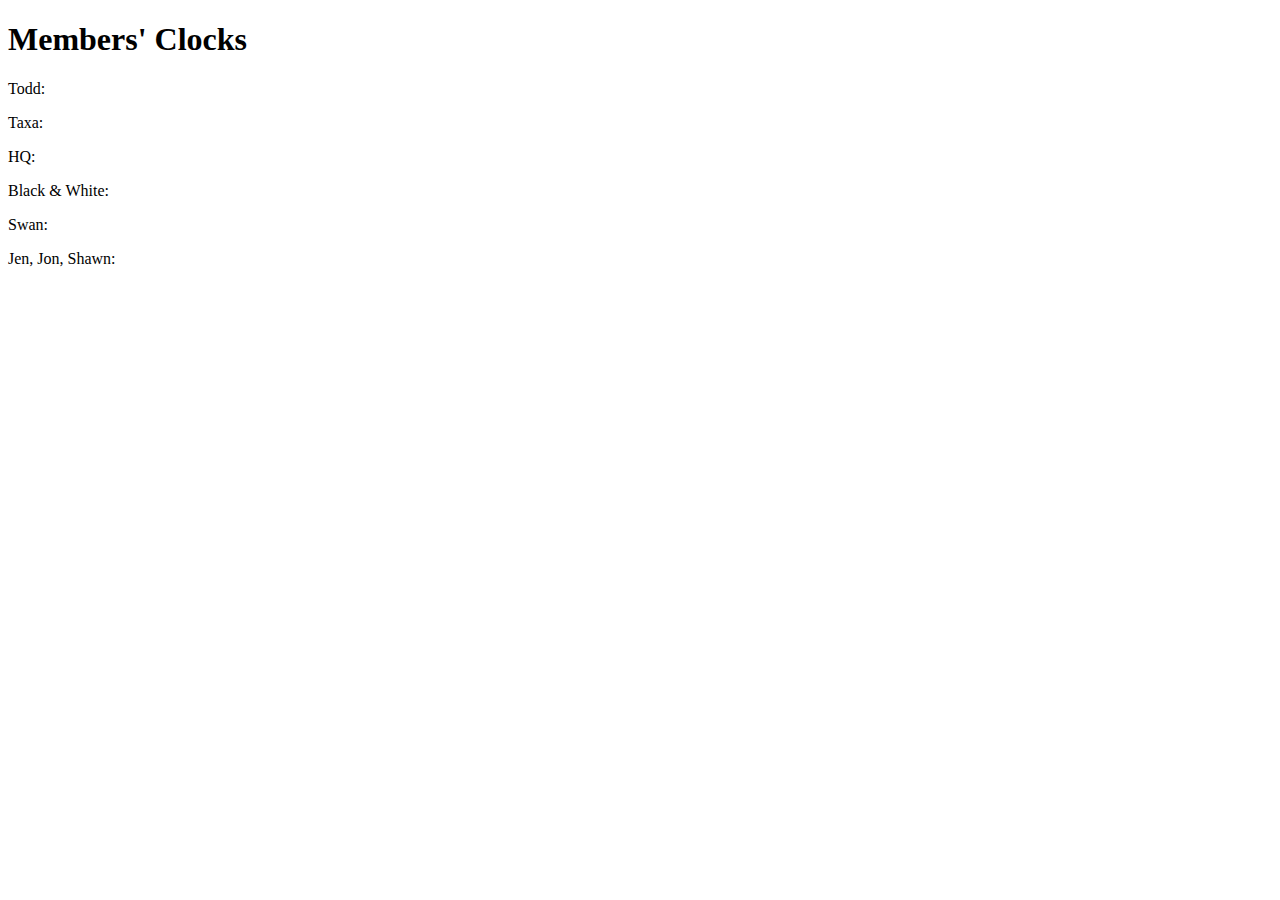
==== src/index.html @ f5dc5e49 "world clocks" ====
<!DOCTYPE html>
<html>
<head>
    <title>Members' Clocks</title>
    <script>
        function updateTime() {
            const now = new Date();
            const CalgaryTime = now.getTime() + now.getTimezoneOffset() * 60000 - 6 * 60 * 60 * 1000;
            const CopenhagenTime = now.getTime() + (now.getTimezoneOffset() + 2 * 60) * 60000; 
            const MelbourneTime = now.getTime() + now.getTimezoneOffset() * 60000 + 11 * 60 * 60 * 1000;
            const PerthTime = now.getTime() + now.getTimezoneOffset() * 60000 + 8 * 60 * 60 * 1000;
            const BrisbaneTime = now.getTime() + now.getTimezoneOffset() * 60000 + 10 * 60 * 60 * 1000;
            const VancouverTime = now.getTime() + now.getTimezoneOffset() * 60000 - 7 * 60 * 60 * 1000;

            document.getElementById("CalgaryClock").textContent = new Date(CalgaryTime).toLocaleTimeString();
            document.getElementById("CopenhagenClock").textContent = new Date(CopenhagenTime).toLocaleTimeString();
            document.getElementById("MelbourneClock").textContent = new Date(MelbourneTime).toLocaleTimeString();
            document.getElementById("PerthClock").textContent = new Date(PerthTime).toLocaleTimeString();
            document.getElementById("BrisbaneClock").textContent = new Date(BrisbaneTime).toLocaleTimeString();
            document.getElementById("VancouverClock").textContent = new Date(VancouverTime).toLocaleTimeString();
        }

        setInterval(updateTime, 1000); // Update every second
    </script>
</head>
<body>
    <h1>Members' Clocks</h1>
    <p>Todd: <span id="CalgaryClock"></span></p>
    <p>Taxa: <span id="CopenhagenClock"></span></p>
    <p>HQ: <span id="MelbourneClock"></span></p>
    <p>Black & White: <span id="BrisbaneClock"></span></p>
    <p>Swan: <span id="PerthClock"></span></p>
    <p>Jen, Jon, Shawn: <span id="VancouverClock"></span></p>
</body>
</html>
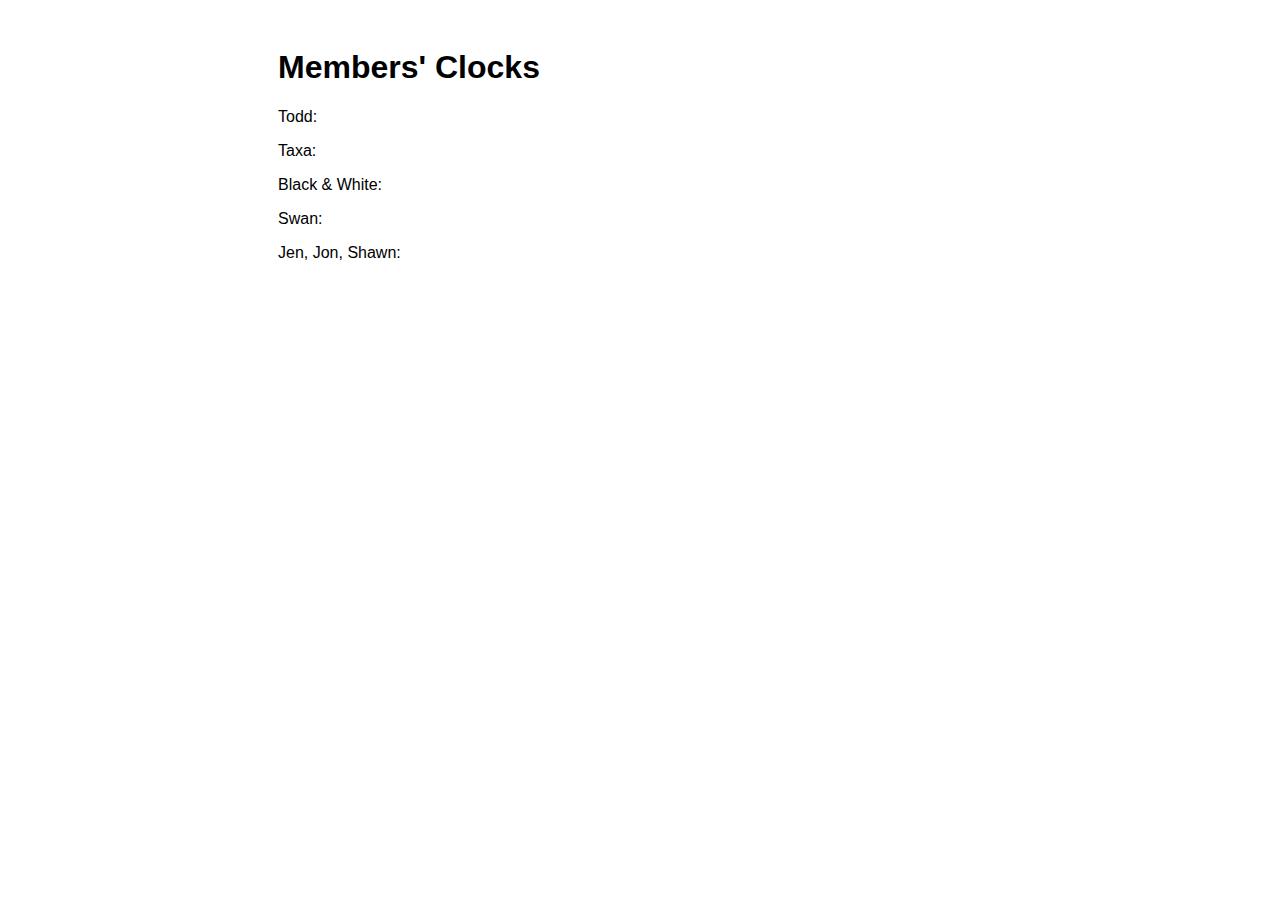
==== commit a43cbc26: "Separate html, css, js Prototype UI" ====
--- a/src/index.html
+++ b/src/index.html
@@ -1,35 +1,21 @@
 <!DOCTYPE html>
 <html>
 <head>
+    <link rel="stylesheet" href="styles.css">
     <title>Members' Clocks</title>
-    <script>
-        function updateTime() {
-            const now = new Date();
-            const CalgaryTime = now.getTime() + now.getTimezoneOffset() * 60000 - 6 * 60 * 60 * 1000;
-            const CopenhagenTime = now.getTime() + (now.getTimezoneOffset() + 2 * 60) * 60000; 
-            const MelbourneTime = now.getTime() + now.getTimezoneOffset() * 60000 + 11 * 60 * 60 * 1000;
-            const PerthTime = now.getTime() + now.getTimezoneOffset() * 60000 + 8 * 60 * 60 * 1000;
-            const BrisbaneTime = now.getTime() + now.getTimezoneOffset() * 60000 + 10 * 60 * 60 * 1000;
-            const VancouverTime = now.getTime() + now.getTimezoneOffset() * 60000 - 7 * 60 * 60 * 1000;
-
-            document.getElementById("CalgaryClock").textContent = new Date(CalgaryTime).toLocaleTimeString();
-            document.getElementById("CopenhagenClock").textContent = new Date(CopenhagenTime).toLocaleTimeString();
-            document.getElementById("MelbourneClock").textContent = new Date(MelbourneTime).toLocaleTimeString();
-            document.getElementById("PerthClock").textContent = new Date(PerthTime).toLocaleTimeString();
-            document.getElementById("BrisbaneClock").textContent = new Date(BrisbaneTime).toLocaleTimeString();
-            document.getElementById("VancouverClock").textContent = new Date(VancouverTime).toLocaleTimeString();
-        }
-
-        setInterval(updateTime, 1000); // Update every second
-    </script>
+    <script src="worldclock.js"></script>
 </head>
 <body>
-    <h1>Members' Clocks</h1>
-    <p>Todd: <span id="CalgaryClock"></span></p>
-    <p>Taxa: <span id="CopenhagenClock"></span></p>
-    <p>HQ: <span id="MelbourneClock"></span></p>
-    <p>Black & White: <span id="BrisbaneClock"></span></p>
-    <p>Swan: <span id="PerthClock"></span></p>
-    <p>Jen, Jon, Shawn: <span id="VancouverClock"></span></p>
+    <div class="clock-container">
+        <iframe src="https://free.timeanddate.com/clock/i9lo3gyq/n152/szw210/szh210/cf100/hnce1ead6" frameborder="0" width="210" height="210"></iframe>
+    </div>
+    <div class="digital_clocks">
+        <h1>Members' Clocks</h1>
+        <p>Todd: <span id="CalgaryClock"></span></p>
+        <p>Taxa: <span id="CopenhagenClock"></span></p>
+        <p>Black & White: <span id="BrisbaneClock"></span></p>
+        <p>Swan: <span id="PerthClock"></span></p>
+        <p>Jen, Jon, Shawn: <span id="VancouverClock"></span></p>
+    </div>
 </body>
 </html>--- a/src/styles.css
+++ b/src/styles.css
@@ -0,0 +1,64 @@
+* {
+  font-family: Arial, Helvetica, sans-serif;
+}
+
+html {
+  margin: 0;
+  border: 0;
+  padding: 0;
+  background-color: #fff;
+}
+
+body {
+  display: flex;
+  justify-content: space-between;
+  align-items: flex-start;
+  padding: 20px;
+}
+
+.clock-container {
+  position: absolute;
+  top: 20px;
+  left: 20px;
+  width: 210px;
+  height: 210px;
+  /*   border: 1px solid #ccc;
+  border-radius: 10px;
+  overflow: hidden;
+  box-shadow: 0 2px 5px rgba(0, 0, 0, 0.1);
+ */
+}
+
+.clock-container iframe {
+  width: 100%;
+  height: 100%;
+  border: none;
+}
+
+.digital_clocks {
+  position: relative;
+  left: 250px;
+  flex: 1;
+  /* Allows the clocks section to take available space */
+}
+
+main {
+  margin: auto;
+  width: 50%;
+  padding: 20px;
+}
+
+main>h1 {
+  text-align: center;
+  font-size: 3.5em;
+}
+
+.am-style {
+  background-color: black;
+  color: white;
+}
+
+.pm-style {
+  background-color: white;
+  color: black;
+}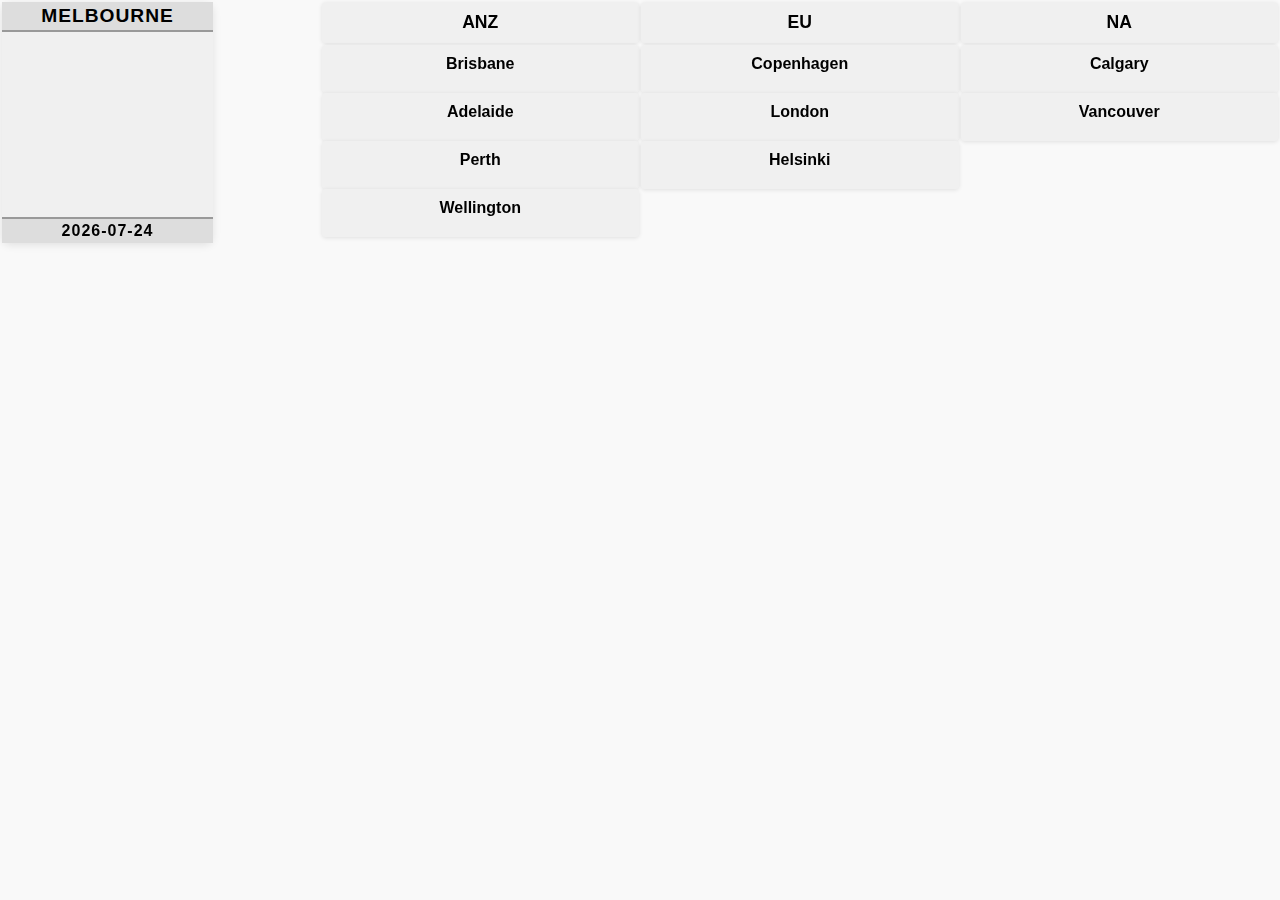
==== commit a815295a: "Use a grid layout" ====
--- a/src/index.html
+++ b/src/index.html
@@ -1,21 +1,74 @@
 <!DOCTYPE html>
-<html>
+<html lang="en">
+
 <head>
+    <meta charset="UTF-8">
+    <meta name="viewport" content="width=device-width, initial-scale=1.0">
     <link rel="stylesheet" href="styles.css">
-    <title>Members' Clocks</title>
-    <script src="worldclock.js"></script>
+    <script src="test.js"></script>
+    <title>TX Dashboard</title>
 </head>
+
 <body>
-    <div class="clock-container">
-        <iframe src="https://free.timeanddate.com/clock/i9lo3gyq/n152/szw210/szh210/cf100/hnce1ead6" frameborder="0" width="210" height="210"></iframe>
-    </div>
-    <div class="digital_clocks">
-        <h1>Members' Clocks</h1>
-        <p>Todd: <span id="CalgaryClock"></span></p>
-        <p>Taxa: <span id="CopenhagenClock"></span></p>
-        <p>Black & White: <span id="BrisbaneClock"></span></p>
-        <p>Swan: <span id="PerthClock"></span></p>
-        <p>Jen, Jon, Shawn: <span id="VancouverClock"></span></p>
+    <div class="grid-container">
+        <div class="cell-hq">
+            <div class="iframe-caption-top">Melbourne</div>
+
+            <iframe src="https://free.timeanddate.com/clock/i9lo3gyq/n152/szw210/szh210/cf100/hnce1ead6" frameborder="0"
+                title="HQ">
+            </iframe>
+            <div class="iframe-caption-bottom" id="currentDate"></div>
+        </div>
+        <div class="header">ANZ</div>
+        <div class="header">EU</div>
+        <div class="header">NA</div>
+
+        <div class="region">
+            <div class="city-cell">
+                <div class="city">Brisbane</div>
+                <div class="time" id="BrisbaneClock"></div>
+            </div>
+            <div class="city-cell">
+                <div class="city">Adelaide</div>
+                <div class="time" id="AdelaideClock"></div>
+            </div>
+            <div class="city-cell">
+                <div class="city">Perth</div>
+                <div class="time" id="PerthClock"></div>
+            </div>
+            <div class="city-cell">
+                <div class="city">Wellington</div>
+                <div class="time" id="WellingtonClock"></div>
+            </div>
+        </div>
+
+        <div class="region">
+            <div class="city-cell">
+                <div class="city">Copenhagen</div>
+                <div class="time" id="CopenhagenClock"></div>
+            </div>
+            <div class="city-cell">
+                <div class="city">London</div>
+                <div class="time" id="LondonClock"></div>
+            </div>
+            <div class="city-cell">
+                <div class="city">Helsinki</div>
+                <div class="time" id="HelsinkiClock"></div>
+            </div>
+        </div>
+
+        <div class="city-column">
+            <div class="city-cell">
+                <div class="city">Calgary</div>
+                <div class="time" id="CalgaryClock"></div>
+            </div>
+            <div class="city-cell">
+                <div class="city">Vancouver</div>
+                <div class="time" id="VancouverClock"></div>
+            </div>
+
+        </div>
     </div>
 </body>
+
 </html>--- a/src/styles.css
+++ b/src/styles.css
@@ -1,64 +1,99 @@
+/* Reset */
 * {
-  font-family: Arial, Helvetica, sans-serif;
+    box-sizing: border-box;
+    margin: 0;
+    padding: 0;
 }
 
-html {
-  margin: 0;
-  border: 0;
-  padding: 0;
-  background-color: #fff;
+/* Global Styles */
+body {
+    font-family: Arial, sans-serif;
+    background-color: #f9f9f9;
 }
 
-body {
-  display: flex;
-  justify-content: space-between;
-  align-items: flex-start;
-  padding: 20px;
+/* Grid Layout */
+.grid-container {
+    display: grid;
+    grid-template-columns: repeat(4, 1fr);
+    grid-template-rows: repeat(5, 1fr);
+    gap: 2px;
+    max-height: 211px;
+    padding: 2px;
 }
 
-.clock-container {
-  position: absolute;
-  top: 20px;
-  left: 20px;
-  width: 210px;
-  height: 210px;
-  /*   border: 1px solid #ccc;
-  border-radius: 10px;
-  overflow: hidden;
-  box-shadow: 0 2px 5px rgba(0, 0, 0, 0.1);
- */
+/* Cell Styles */
+.cell-hq {
+    grid-area: 1 / 1 / 6 / 2;
+    /* Span 5 rows, 1 column */
+    background-color: #f0f0f0;
+    display: flex;
+    flex-direction: column;
+    align-items: center;
+    justify-content: space-between;
+    /* justify-content: center; */
+    border-radius: 8px;
+    box-shadow: 0 2px 8px rgba(0, 0, 0, 0.1);
+    max-width: 211px;
 }
 
-.clock-container iframe {
-  width: 100%;
-  height: 100%;
-  border: none;
+.iframe-caption-top,
+.iframe-caption-bottom {
+    background-color: #ddd;
+    padding: 3px;
+    text-align: center;
+    font-weight: bold;
+    letter-spacing: 1px;
+
+    width: 100%;
+
 }
 
-.digital_clocks {
-  position: relative;
-  left: 250px;
-  flex: 1;
-  /* Allows the clocks section to take available space */
+.iframe-caption-bottom {
+    border-top: 2px solid #999;
+    margin-top: 10px;
+    margin-bottom: 0;
+    /* font-size: 0.8em; */
 }
 
-main {
-  margin: auto;
-  width: 50%;
-  padding: 20px;
+.iframe-caption-top {
+    border-bottom: 2px solid #999;
+    font-size: 1.2em;
+    text-transform: uppercase;
+    margin-top: 0;
+    margin-bottom: 10px;
 }
 
-main>h1 {
-  text-align: center;
-  font-size: 3.5em;
+iframe {
+    width: 210px;
+    height: 210px;
+    border: none;
 }
 
-.am-style {
-  background-color: black;
-  color: white;
+.header,
+.city-cell {
+    background-color: #f0f0f0;
+    padding: 10px;
+    text-align: center;
+    border-radius: 4px;
+    box-shadow: 0 1px 4px rgba(0, 0, 0, 0.1);
 }
 
-.pm-style {
-  background-color: white;
-  color: black;
+.header {
+    font-weight: bold;
+    font-size: 1.1em;
+}
+
+.city-cell {
+    display: flex;
+    flex-direction: column;
+    gap: 10px;
+}
+
+.city {
+    font-weight: bold;
+}
+
+.time {
+    font-family: monospace;
+    font-size: 1.1em;
 }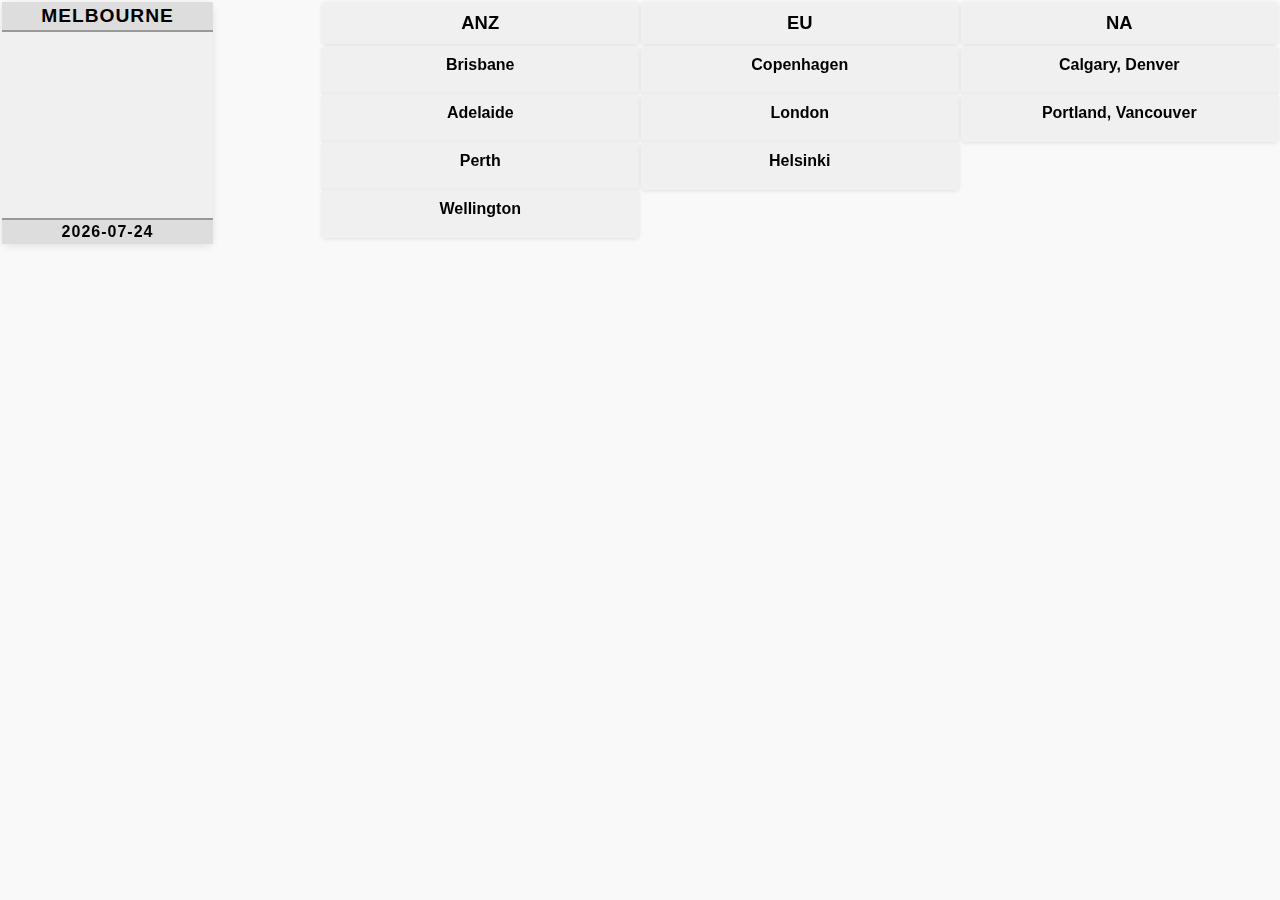
==== commit d3abf021: "Update city list" ====
--- a/src/index.html
+++ b/src/index.html
@@ -59,11 +59,11 @@
 
         <div class="city-column">
             <div class="city-cell">
-                <div class="city">Calgary</div>
+                <div class="city">Calgary, Denver</div>
                 <div class="time" id="CalgaryClock"></div>
             </div>
             <div class="city-cell">
-                <div class="city">Vancouver</div>
+                <div class="city">Portland, Vancouver</div>
                 <div class="time" id="VancouverClock"></div>
             </div>
 
@@ -71,4 +71,4 @@
     </div>
 </body>
 
-</html>+</html>
--- a/src/styles.css
+++ b/src/styles.css
@@ -43,7 +43,6 @@
     text-align: center;
     font-weight: bold;
     letter-spacing: 1px;
-
     width: 100%;
 
 }
@@ -80,7 +79,8 @@
 
 .header {
     font-weight: bold;
-    font-size: 1.1em;
+    font-size: 1.15em;
+    text-transform: uppercase;
 }
 
 .city-cell {
@@ -96,4 +96,4 @@
 .time {
     font-family: monospace;
     font-size: 1.1em;
-}+}
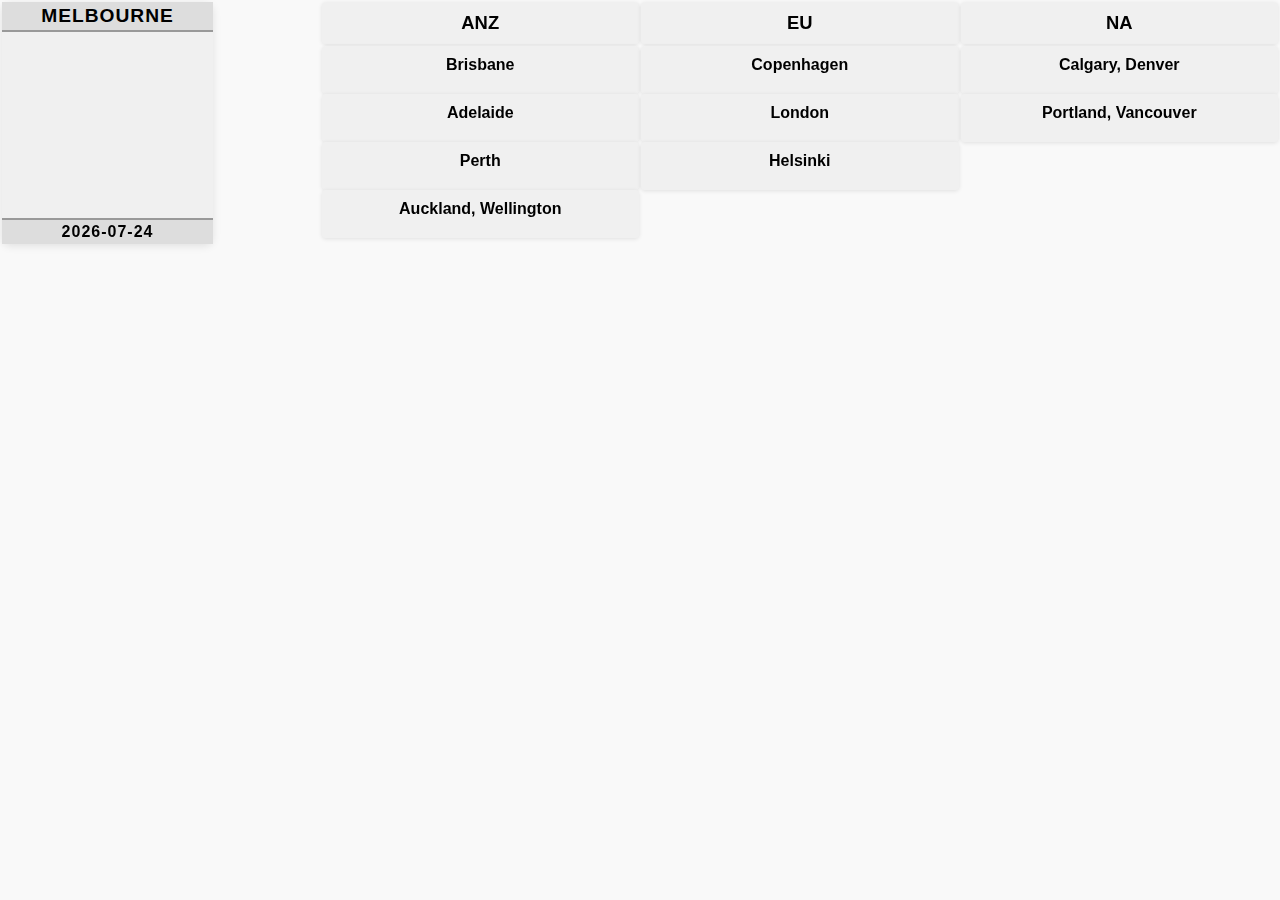
==== commit 45a8a839: "Use IANA TZ" ====
--- a/src/index.html
+++ b/src/index.html
@@ -5,15 +5,14 @@
     <meta charset="UTF-8">
     <meta name="viewport" content="width=device-width, initial-scale=1.0">
     <link rel="stylesheet" href="styles.css">
-    <script src="test.js"></script>
-    <title>TX Dashboard</title>
+    <script src="dashboard.js"></script>
+    <title>TX's Dashboard</title>
 </head>
 
 <body>
     <div class="grid-container">
         <div class="cell-hq">
             <div class="iframe-caption-top">Melbourne</div>
-
             <iframe src="https://free.timeanddate.com/clock/i9lo3gyq/n152/szw210/szh210/cf100/hnce1ead6" frameborder="0"
                 title="HQ">
             </iframe>
@@ -37,8 +36,8 @@
                 <div class="time" id="PerthClock"></div>
             </div>
             <div class="city-cell">
-                <div class="city">Wellington</div>
-                <div class="time" id="WellingtonClock"></div>
+                <div class="city">Auckland, Wellington</div>
+                <div class="time" id="AucklandClock"></div>
             </div>
         </div>
 
@@ -60,7 +59,7 @@
         <div class="city-column">
             <div class="city-cell">
                 <div class="city">Calgary, Denver</div>
-                <div class="time" id="CalgaryClock"></div>
+                <div class="time" id="DenverClock"></div>
             </div>
             <div class="city-cell">
                 <div class="city">Portland, Vancouver</div>
--- a/src/styles.css
+++ b/src/styles.css
@@ -8,6 +8,7 @@
 /* Global Styles */
 body {
     font-family: Arial, sans-serif;
+    /* font-size: clamp(1rem, 2vw + 1rem, 2.5rem); */
     background-color: #f9f9f9;
 }
 
@@ -17,7 +18,7 @@
     grid-template-columns: repeat(4, 1fr);
     grid-template-rows: repeat(5, 1fr);
     gap: 2px;
-    max-height: 211px;
+    height: 211px;
     padding: 2px;
 }
 
@@ -33,7 +34,8 @@
     /* justify-content: center; */
     border-radius: 8px;
     box-shadow: 0 2px 8px rgba(0, 0, 0, 0.1);
-    max-width: 211px;
+    
+    width: 211px;
 }
 
 .iframe-caption-top,
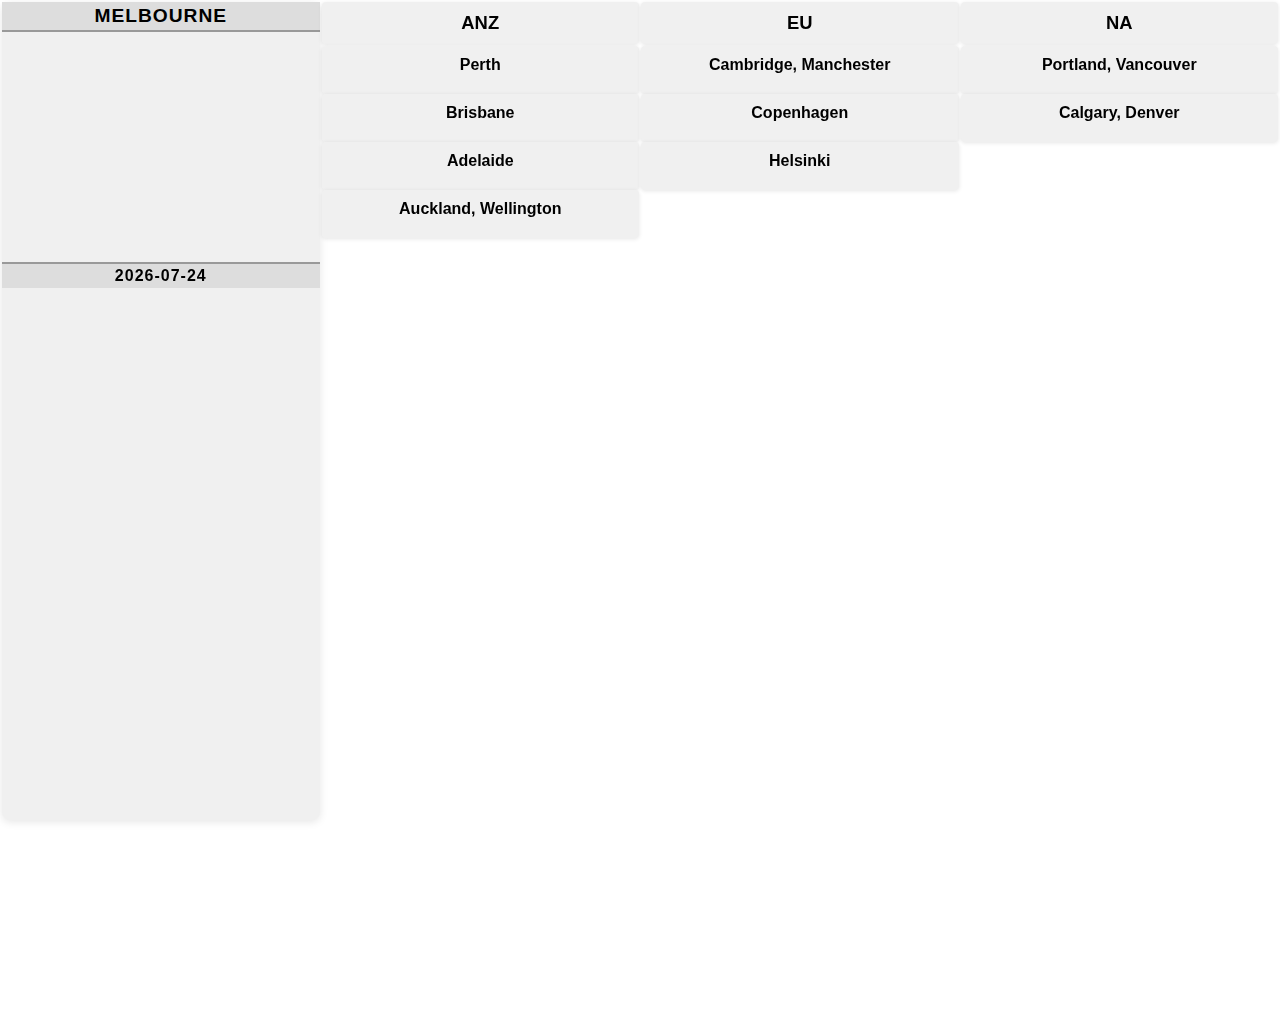
==== commit 95e6e3af: "Add hints to selected cities." ====
--- a/src/index.html
+++ b/src/index.html
@@ -18,11 +18,16 @@
             </iframe>
             <div class="iframe-caption-bottom" id="currentDate"></div>
         </div>
+
         <div class="header">ANZ</div>
         <div class="header">EU</div>
         <div class="header">NA</div>
 
         <div class="region">
+            <div class="city-cell">
+                <div class="city">Perth</div>
+                <div class="time" id="PerthClock"></div>
+            </div>
             <div class="city-cell">
                 <div class="city">Brisbane</div>
                 <div class="time" id="BrisbaneClock"></div>
@@ -32,23 +37,19 @@
                 <div class="time" id="AdelaideClock"></div>
             </div>
             <div class="city-cell">
-                <div class="city">Perth</div>
-                <div class="time" id="PerthClock"></div>
-            </div>
-            <div class="city-cell">
                 <div class="city">Auckland, Wellington</div>
                 <div class="time" id="AucklandClock"></div>
             </div>
         </div>
 
         <div class="region">
+            <div class="city-cell" title="Adam Prosser, Darren Normanton, John Miller, Martin Carr, Neil Whitehead">
+                <div class="city">Cambridge, Manchester</div>
+                <div class="time" id="LondonClock"></div>
+            </div>
             <div class="city-cell">
                 <div class="city">Copenhagen</div>
                 <div class="time" id="CopenhagenClock"></div>
-            </div>
-            <div class="city-cell">
-                <div class="city">London</div>
-                <div class="time" id="LondonClock"></div>
             </div>
             <div class="city-cell">
                 <div class="city">Helsinki</div>
@@ -56,18 +57,17 @@
             </div>
         </div>
 
-        <div class="city-column">
-            <div class="city-cell">
+        <div class="region">
+            <div class="city-cell" title="Conrad Roesch, Harjit Kainth, Jennifer Chen, Shawn Norman">
+                <div class="city">Portland, Vancouver</div>
+                <div class="time" id="VancouverClock"></div>
+            </div>
+            <div class="city-cell" title="Harjit Chahal, Jon Schelling, Keone Lewis, Todd Zmetana">
                 <div class="city">Calgary, Denver</div>
                 <div class="time" id="DenverClock"></div>
             </div>
-            <div class="city-cell">
-                <div class="city">Portland, Vancouver</div>
-                <div class="time" id="VancouverClock"></div>
-            </div>
-
         </div>
     </div>
 </body>
 
-</html>
+</html>--- a/src/styles.css
+++ b/src/styles.css
@@ -8,34 +8,29 @@
 /* Global Styles */
 body {
     font-family: Arial, sans-serif;
-    /* font-size: clamp(1rem, 2vw + 1rem, 2.5rem); */
-    background-color: #f9f9f9;
+    /* background-color: #f9f9f9; */
 }
 
 /* Grid Layout */
 .grid-container {
     display: grid;
     grid-template-columns: repeat(4, 1fr);
-    grid-template-rows: repeat(5, 1fr);
+    grid-template-rows: auto repeat(5, 1fr);
     gap: 2px;
-    height: 211px;
     padding: 2px;
 }
 
 /* Cell Styles */
 .cell-hq {
+    /* Span 5 rows, 1 column */
     grid-area: 1 / 1 / 6 / 2;
-    /* Span 5 rows, 1 column */
+
     background-color: #f0f0f0;
     display: flex;
     flex-direction: column;
     align-items: center;
-    justify-content: space-between;
-    /* justify-content: center; */
     border-radius: 8px;
     box-shadow: 0 2px 8px rgba(0, 0, 0, 0.1);
-    
-    width: 211px;
 }
 
 .iframe-caption-top,
@@ -65,8 +60,8 @@
 }
 
 iframe {
-    width: 210px;
     height: 210px;
+    /* width: 210px; */
     border: none;
 }
 
@@ -98,4 +93,4 @@
 .time {
     font-family: monospace;
     font-size: 1.1em;
-}
+}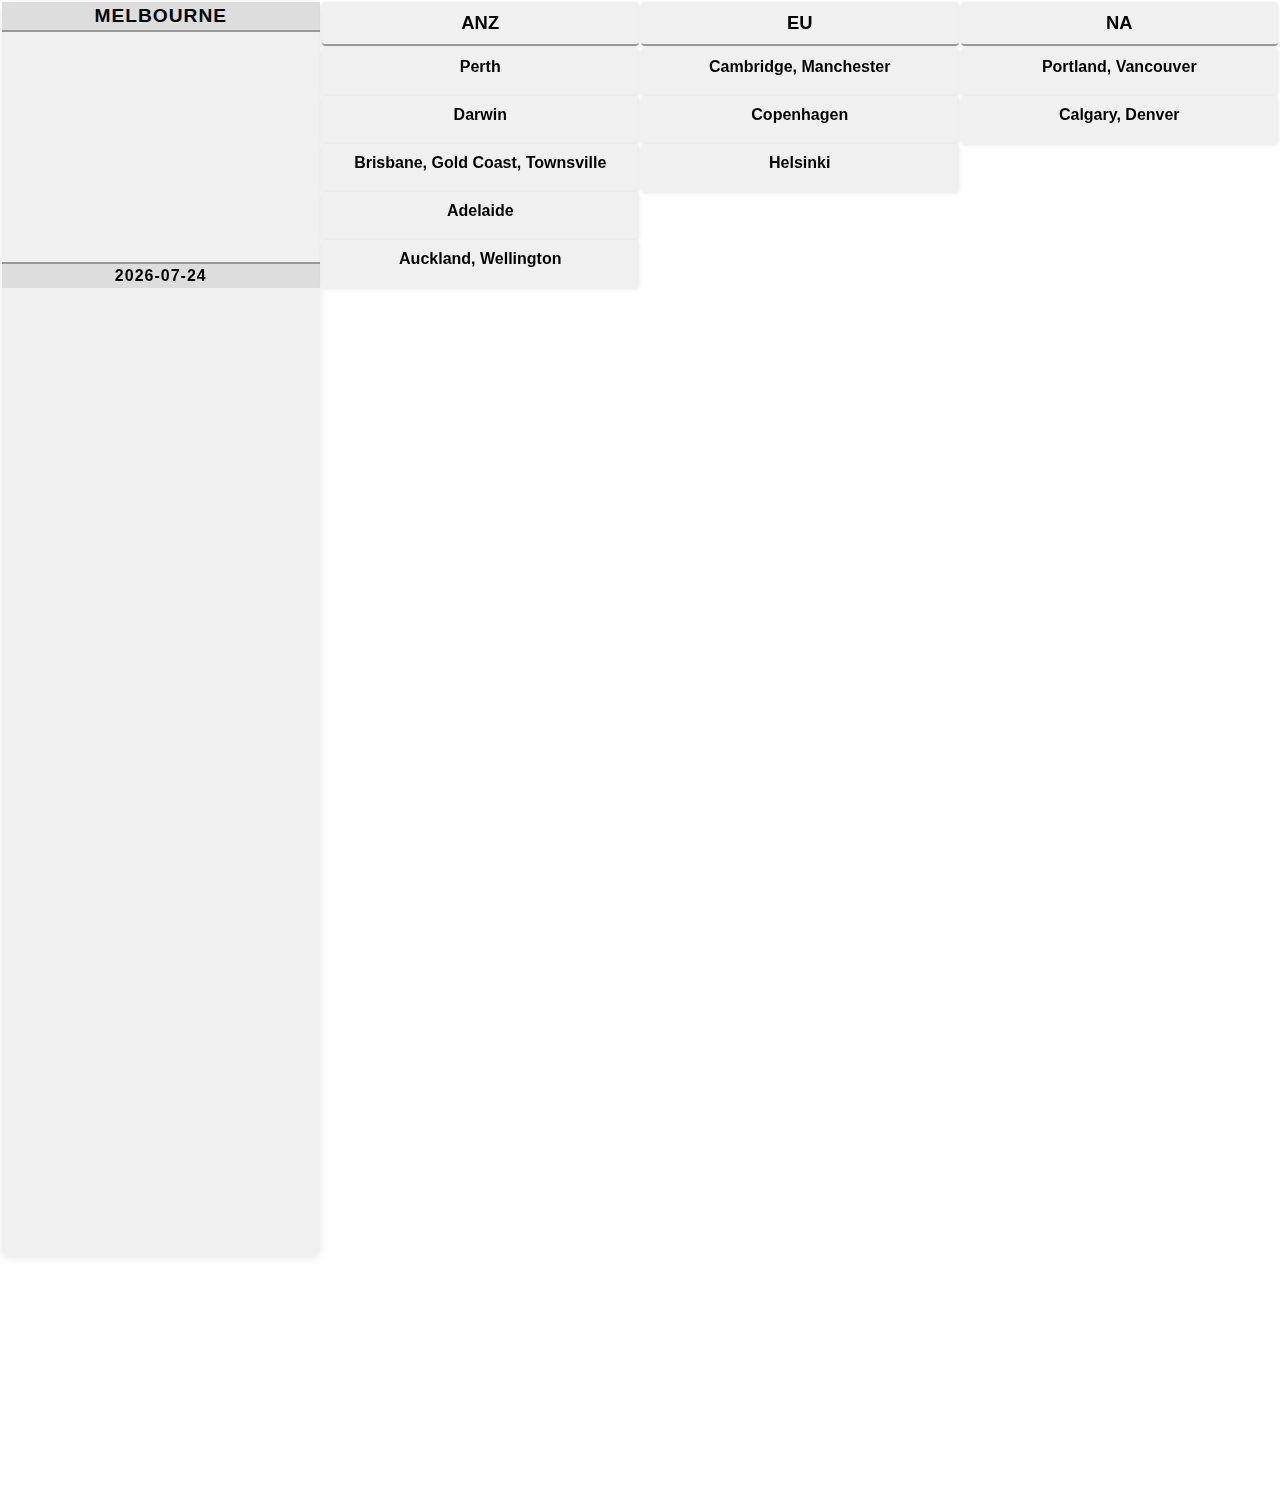
==== commit 534c7834: "Update cities." ====
--- a/src/index.html
+++ b/src/index.html
@@ -29,7 +29,11 @@
                 <div class="time" id="PerthClock"></div>
             </div>
             <div class="city-cell">
-                <div class="city">Brisbane</div>
+                <div class="city">Darwin</div>
+                <div class="time" id="DarwinClock"></div>
+            </div>
+            <div class="city-cell">
+                <div class="city">Brisbane, Gold Coast, Townsville</div>
                 <div class="time" id="BrisbaneClock"></div>
             </div>
             <div class="city-cell">
--- a/src/styles.css
+++ b/src/styles.css
@@ -15,15 +15,15 @@
 .grid-container {
     display: grid;
     grid-template-columns: repeat(4, 1fr);
-    grid-template-rows: auto repeat(5, 1fr);
+    grid-template-rows: auto repeat(6, 1fr);
     gap: 2px;
     padding: 2px;
 }
 
 /* Cell Styles */
 .cell-hq {
-    /* Span 5 rows, 1 column */
-    grid-area: 1 / 1 / 6 / 2;
+    /* Span 6 rows, 1 column */
+    grid-area: 1 / 1 / 7 / 2;
 
     background-color: #f0f0f0;
     display: flex;
@@ -75,6 +75,7 @@
 }
 
 .header {
+    border-bottom: 2px solid #999;
     font-weight: bold;
     font-size: 1.15em;
     text-transform: uppercase;
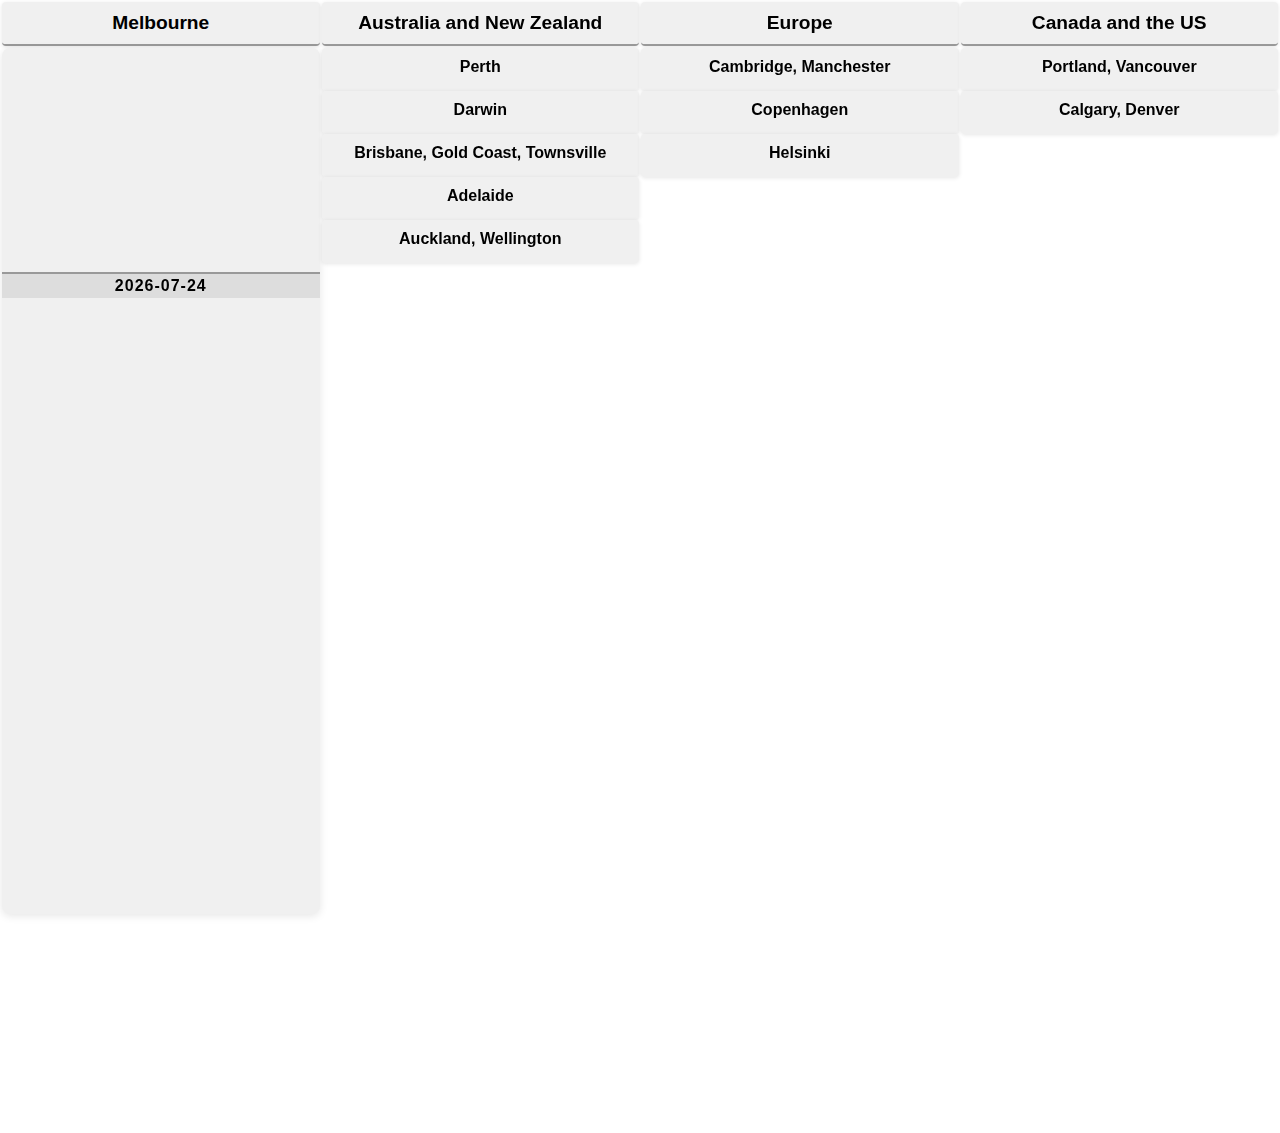
==== commit 3b06af09: "Modify headers" ====
--- a/src/index.html
+++ b/src/index.html
@@ -11,17 +11,19 @@
 
 <body>
     <div class="grid-container">
+        <!-- <div class="iframe-caption-top">Melbourne</div> -->
+        <div class="header">Melbourne</div>
         <div class="cell-hq">
-            <div class="iframe-caption-top">Melbourne</div>
+
             <iframe src="https://free.timeanddate.com/clock/i9lo3gyq/n152/szw210/szh210/cf100/hnce1ead6" frameborder="0"
                 title="HQ">
             </iframe>
             <div class="iframe-caption-bottom" id="currentDate"></div>
         </div>
 
-        <div class="header">ANZ</div>
-        <div class="header">EU</div>
-        <div class="header">NA</div>
+        <div class="header">Australia and New Zealand</div>
+        <div class="header">Europe</div>
+        <div class="header">Canada and the US</div>
 
         <div class="region">
             <div class="city-cell">
--- a/src/styles.css
+++ b/src/styles.css
@@ -15,20 +15,20 @@
 .grid-container {
     display: grid;
     grid-template-columns: repeat(4, 1fr);
-    grid-template-rows: auto repeat(6, 1fr);
+    grid-template-rows: auto repeat(5, 1fr);
     gap: 2px;
     padding: 2px;
 }
 
 /* Cell Styles */
 .cell-hq {
-    /* Span 6 rows, 1 column */
-    grid-area: 1 / 1 / 7 / 2;
+    /* Span 5 rows, 1 column */
+    grid-area: 2 / 1 / 6 / 2;
 
     background-color: #f0f0f0;
-    display: flex;
-    flex-direction: column;
-    align-items: center;
+    /* display: flex; */
+    /* flex-direction: column; */
+    place-items: center;
     border-radius: 8px;
     box-shadow: 0 2px 8px rgba(0, 0, 0, 0.1);
 }
@@ -51,14 +51,6 @@
     /* font-size: 0.8em; */
 }
 
-.iframe-caption-top {
-    border-bottom: 2px solid #999;
-    font-size: 1.2em;
-    text-transform: uppercase;
-    margin-top: 0;
-    margin-bottom: 10px;
-}
-
 iframe {
     height: 210px;
     /* width: 210px; */
@@ -77,21 +69,34 @@
 .header {
     border-bottom: 2px solid #999;
     font-weight: bold;
-    font-size: 1.15em;
-    text-transform: uppercase;
+    font-size: 1.2em;
+    /* text-transform: uppercase; */
 }
 
+/* City Cell Styles */
 .city-cell {
-    display: flex;
-    flex-direction: column;
-    gap: 10px;
+    display: grid;
+    grid-template-columns: 1fr;
+    /* One column for city */
+    grid-template-rows: auto 1fr;
+    /* Two rows: one for city, one for time */
+    gap: 5px;
+    /* Optional: space between city and time */
+    background-color: #f0f0f0;
+    padding: 10px;
+    border-radius: 4px;
+    box-shadow: 0 1px 4px rgba(0, 0, 0, 0.1);
 }
 
 .city {
     font-weight: bold;
+    grid-row: 1;
+    /* Specify that city goes in the first row */
 }
 
 .time {
     font-family: monospace;
     font-size: 1.1em;
+    grid-row: 2;
+    /* Specify that time goes in the second row */
 }